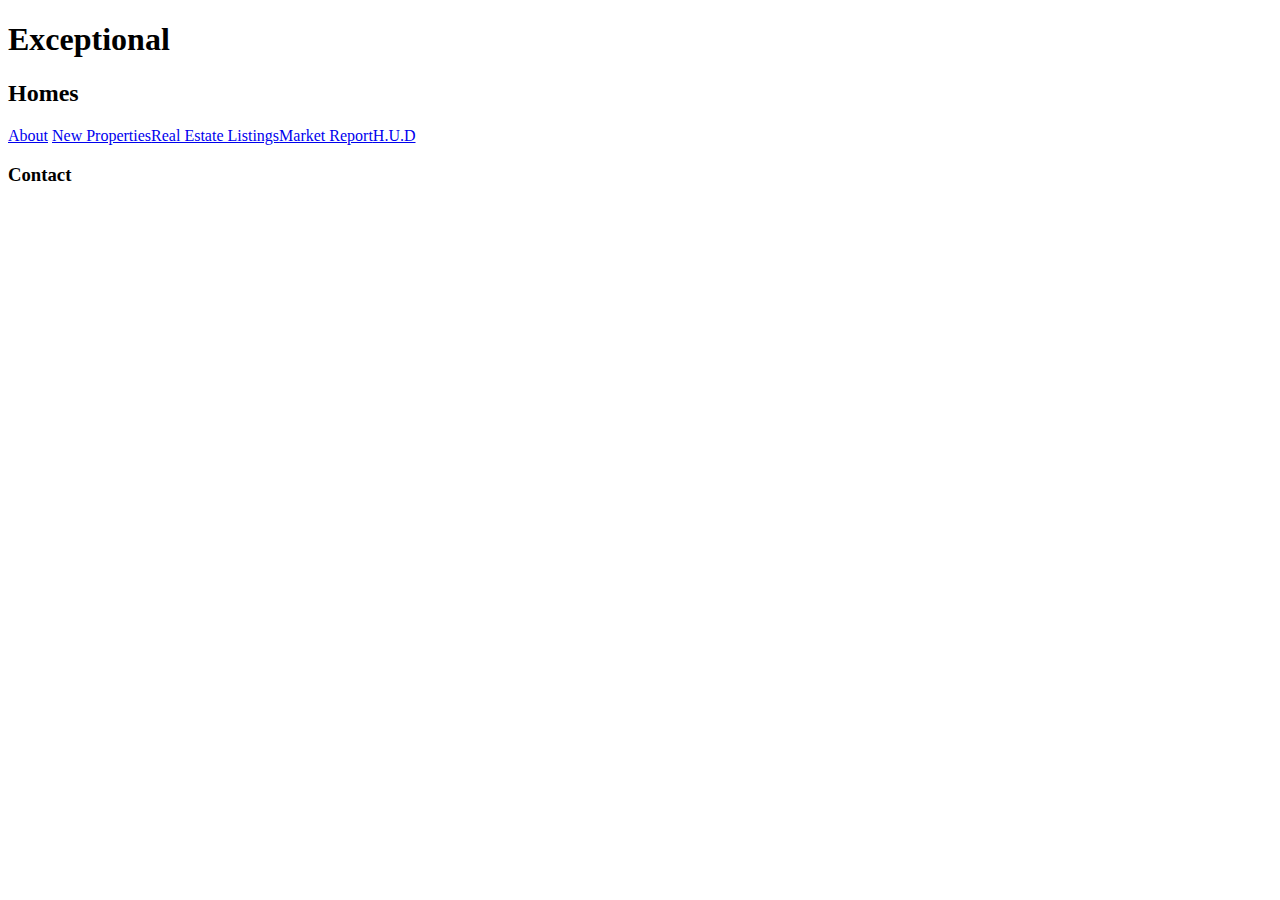
==== contact.html @ ae1e95c2 "add main pages, text, content, links" ====
<!DOCTYPE html>

<html>
<head>
<title>Exceptional Homes - Luxury Homes - Contact</title>
</head>
<body>

<h1> Exceptional </h1>
<h2> Homes </h2>

<a href="index.html">About</a> <a href="new-properties.html">New Properties</a><a href="real-estate-listings.html">Real Estate Listings</a><a href="market-report.html">Market Report</a><a href="http://hud.gov" target = "_blank">H.U.D</a>

<h3>Contact</h3>

</body>
</html>
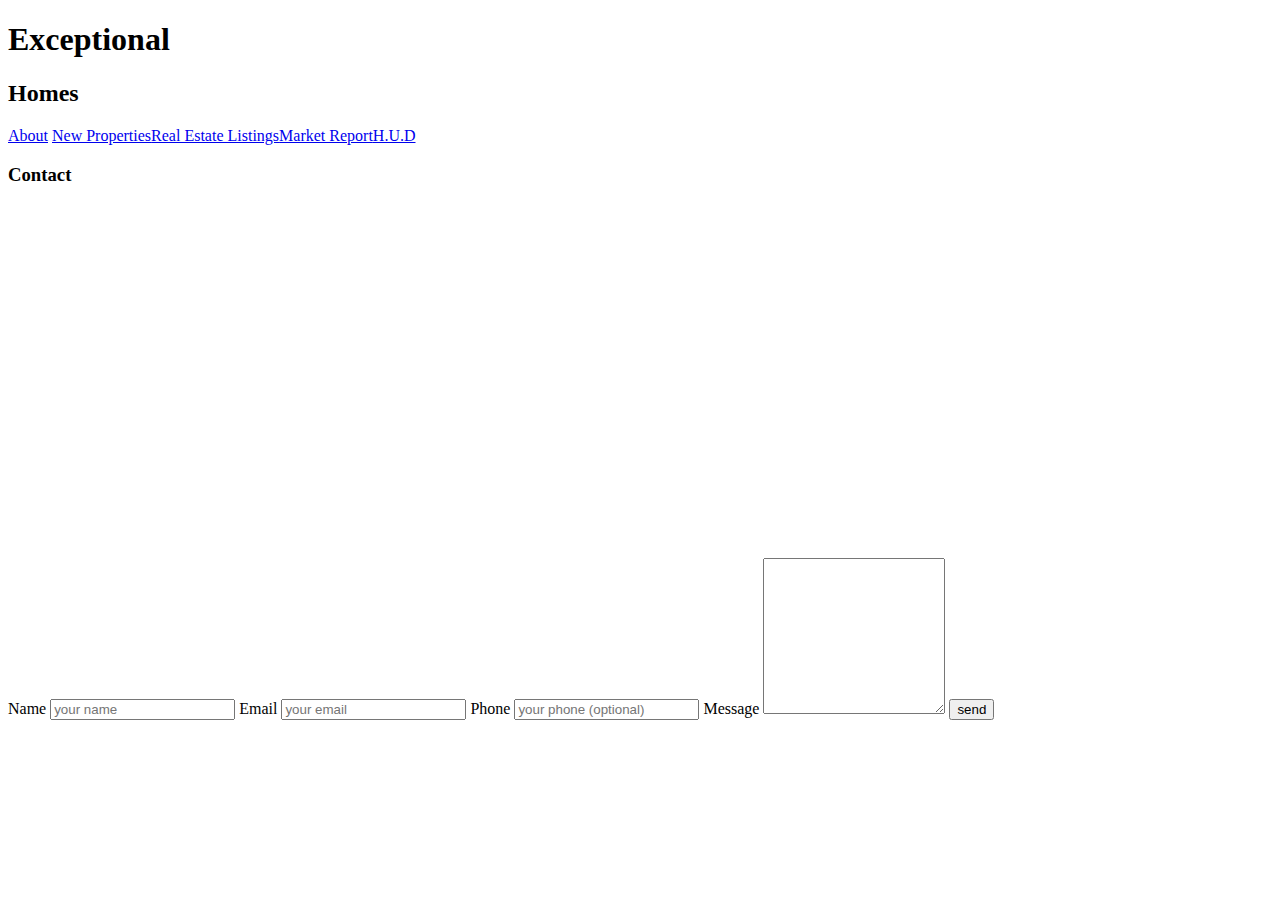
==== commit 167d9d1c: "add contact form" ====
--- a/contact.html
+++ b/contact.html
@@ -13,5 +13,25 @@
 
 <h3>Contact</h3>
 
+	<!-- Map -->
+
+	<iframe src="https://www.google.com/maps/embed?pb=!1m10!1m8!1m3!1d11809.763439205728!2d-74.00213211003592!3d40.697249240891374!3m2!1i1024!2i768!4f13.1!5e0!3m2!1sen!2sus!4v1560699244857!5m2!1sen!2sus" width="425" height="350" frameborder="0" style="border:0" allowfullscreen></iframe>
+
+	<!-- Contact -->
+<form action = "#" method = "post">
+	<label for = "fullname"> Name</label>
+	<input type = "text" id = "fullname" name = "fullname" placeholder = "your name" required>
+	<label for = "email"> Email</label>
+	<input type = "email" id = "email" name = "email" placeholder = "your email" required>
+	<label for = "phone">Phone</label>
+	<input type = "tel" id = "phone" name = "phone" placeholder = "your phone (optional)">
+	<label for = "message">Message</label>
+   <textarea id = "message" name ="message" rows="10"></textarea>
+   <input type ="submit" value ="send">
+	
+
+</form>
+
+
 </body>
 </html>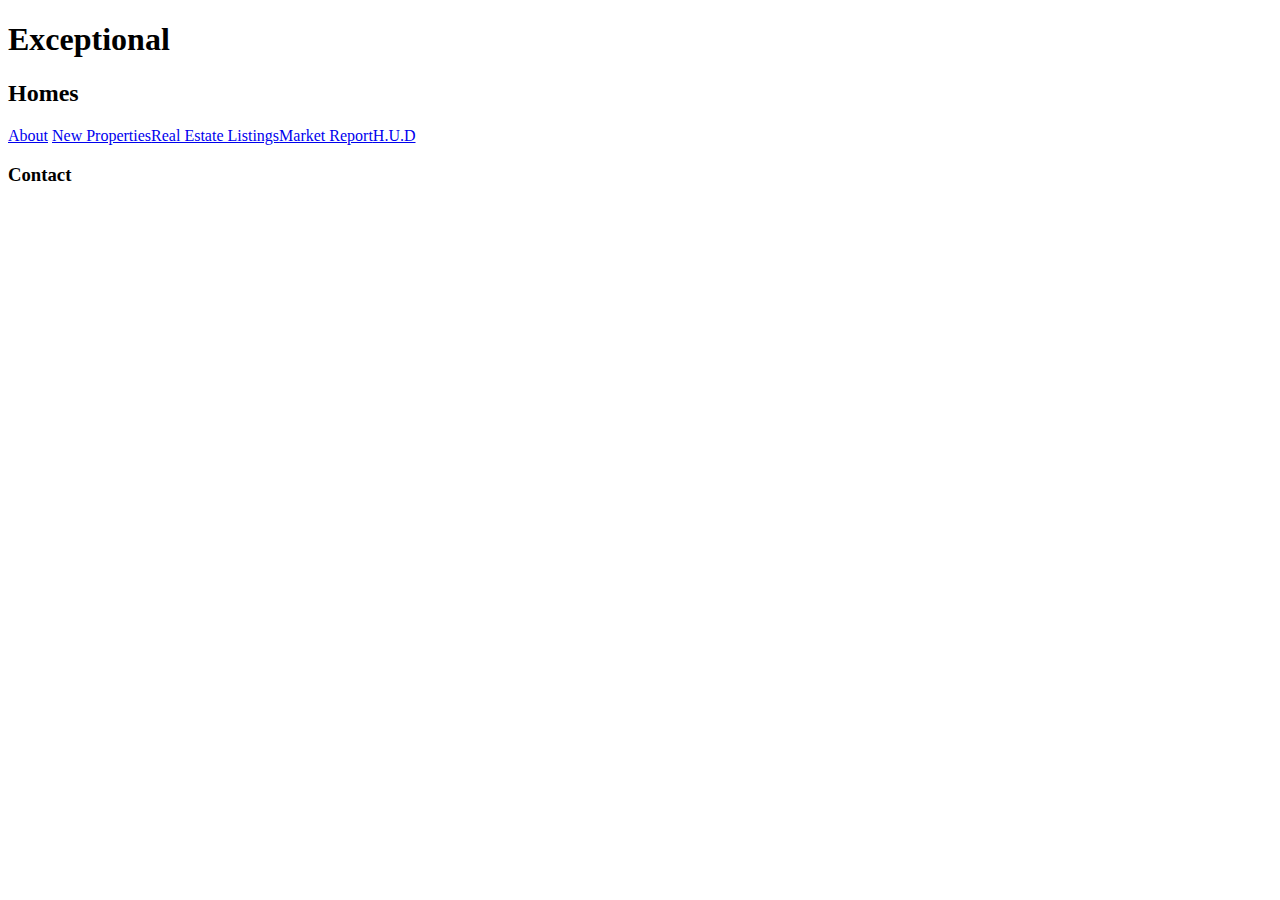
==== commit 3c0e3c87: "adding files" ====
--- a/contact.html
+++ b/contact.html
@@ -13,25 +13,5 @@
 
 <h3>Contact</h3>
 
-	<!-- Map -->
-
-	<iframe src="https://www.google.com/maps/embed?pb=!1m10!1m8!1m3!1d11809.763439205728!2d-74.00213211003592!3d40.697249240891374!3m2!1i1024!2i768!4f13.1!5e0!3m2!1sen!2sus!4v1560699244857!5m2!1sen!2sus" width="425" height="350" frameborder="0" style="border:0" allowfullscreen></iframe>
-
-	<!-- Contact -->
-<form action = "#" method = "post">
-	<label for = "fullname"> Name</label>
-	<input type = "text" id = "fullname" name = "fullname" placeholder = "your name" required>
-	<label for = "email"> Email</label>
-	<input type = "email" id = "email" name = "email" placeholder = "your email" required>
-	<label for = "phone">Phone</label>
-	<input type = "tel" id = "phone" name = "phone" placeholder = "your phone (optional)">
-	<label for = "message">Message</label>
-   <textarea id = "message" name ="message" rows="10"></textarea>
-   <input type ="submit" value ="send">
-	
-
-</form>
-
-
 </body>
 </html>